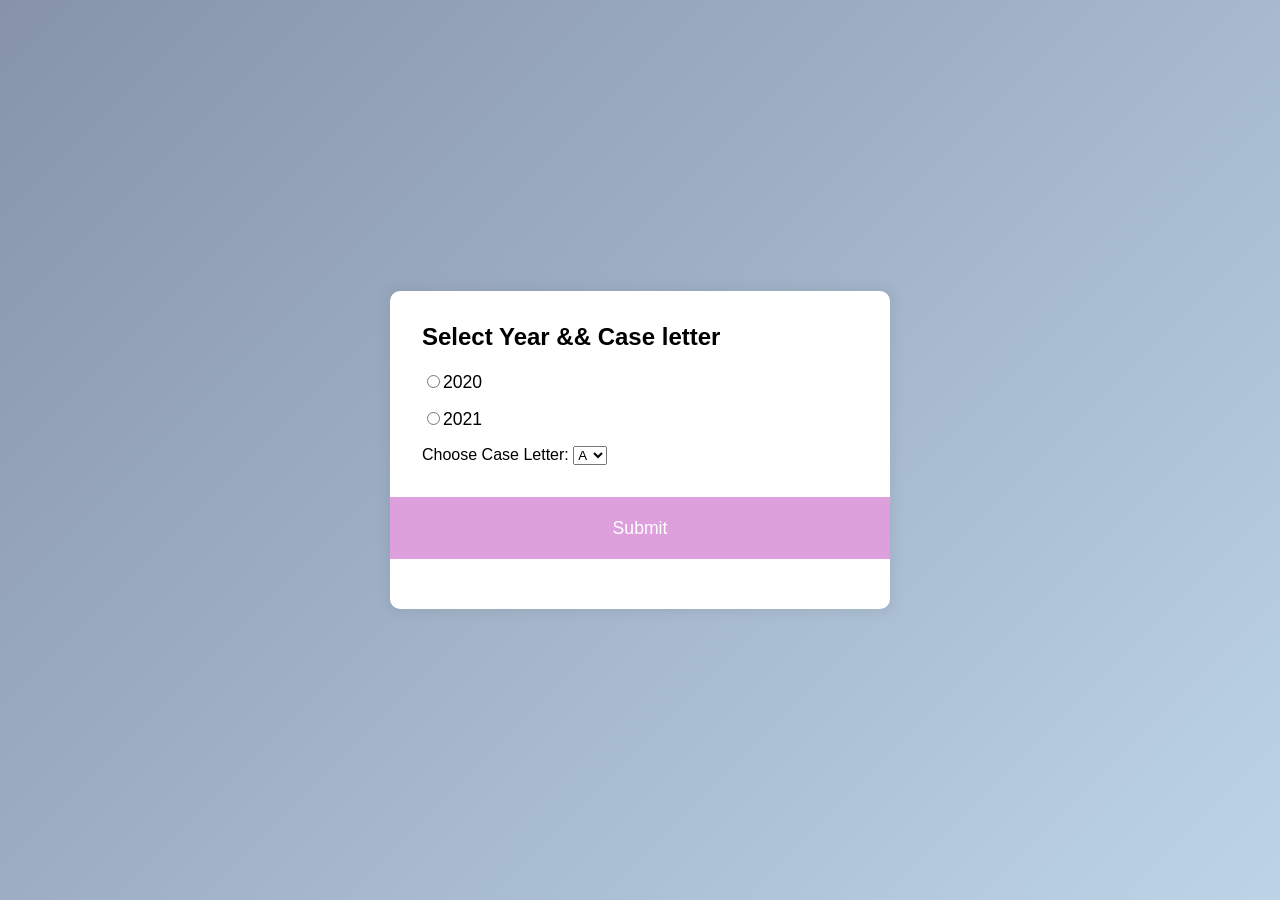
==== index.html @ 452d577f "second commit" ====
<!DOCTYPE html>
<html lang="en">
<head>
    <meta charset="UTF-8">
    <meta name="viewport" content='width=device-width,initial-scale=1.0'>
    <title>Hotwheels</title>
    <link rel="stylesheet" href="style.css">
    <script src="script.js" defer></script>
</head>
<body>
  <div class ="quiz-container">
    <div class="quiz-header">
    <h2 id="question">Select Year && Case letter</h2>
      <ul>
        <li>
          <input type="radio" name="answer" value="20">2020
        </li>
        <li>
          <input type="radio" name="answer" value="21">2021
        </li>
        </ul>

        <label for="case">Choose Case Letter:</label>
        <select name="case" id="case">
          <option value="1">A</option>
          <option value="2">B</option>
          <option value="3">C</option>
          <option value="4">D</option>
          <option value="5">E</option>
          <option value="6">F</option>
          <option value="7">G</option>
          <option value="8">H</option>
          <option value="9">J</option>
          <option value="10">K</option>
          <option value="11">L</option>
          <option value="12">M</option>
          <option value="13">N</option>
          <option value="14">P</option>
          <option value="15">Q</option>
        </select>

      </div>
      <button type="button" onclick="displayHunt()">Submit</button>
      <br>
      <div class ="result-container">
      <div id="result"></div>  
        <div id="result2"></div>
      </div>  
    </div>
</body>
</html>
---- style.css ----
* {
    box-sizing: border-box;
}

body {
    background-color: #bdd4e7;
    background-image: linear-gradient(315deg, #bdd4e7 0%, #8693ab 100%);
    display: flex;
    align-items: center;
    justify-content: center;
    font-family: "Poppins",sans-serif;
    margin: 0;
    min-height: 100vh;
}

.quiz-container {
    background-color:white;
    border-radius: 10px;
    box-shadow: 0 0 10px 5px rgba(100, 100, 100, 0.1);
    overflow:hidden;
    width: 500px;
    max-width: 100%;
}

.quiz-header {
  padding: 2rem;
}

h2 {
  margin: 0;
  padding: 0 0 5px 0;
}

ul {
  list-style-type: none;
  padding: 0;
}

ul li {
  font-size: 1.1rem;
  margin: 1rem 0;
}

ul li label {
  cursor: pointer;
}

.result-container {
  padding: 0 0 2rem 2rem;
  font-size: 1.1rem;
}

button {
  background-color: plum;
  border: none;
  color: white;
  display: block;
  font-family: inherit;
  width: 100%;
  font-size: 1.1rem;
  padding: 1.3rem;
}

button:hover {
  background-color: rgb(235, 124, 235);
}
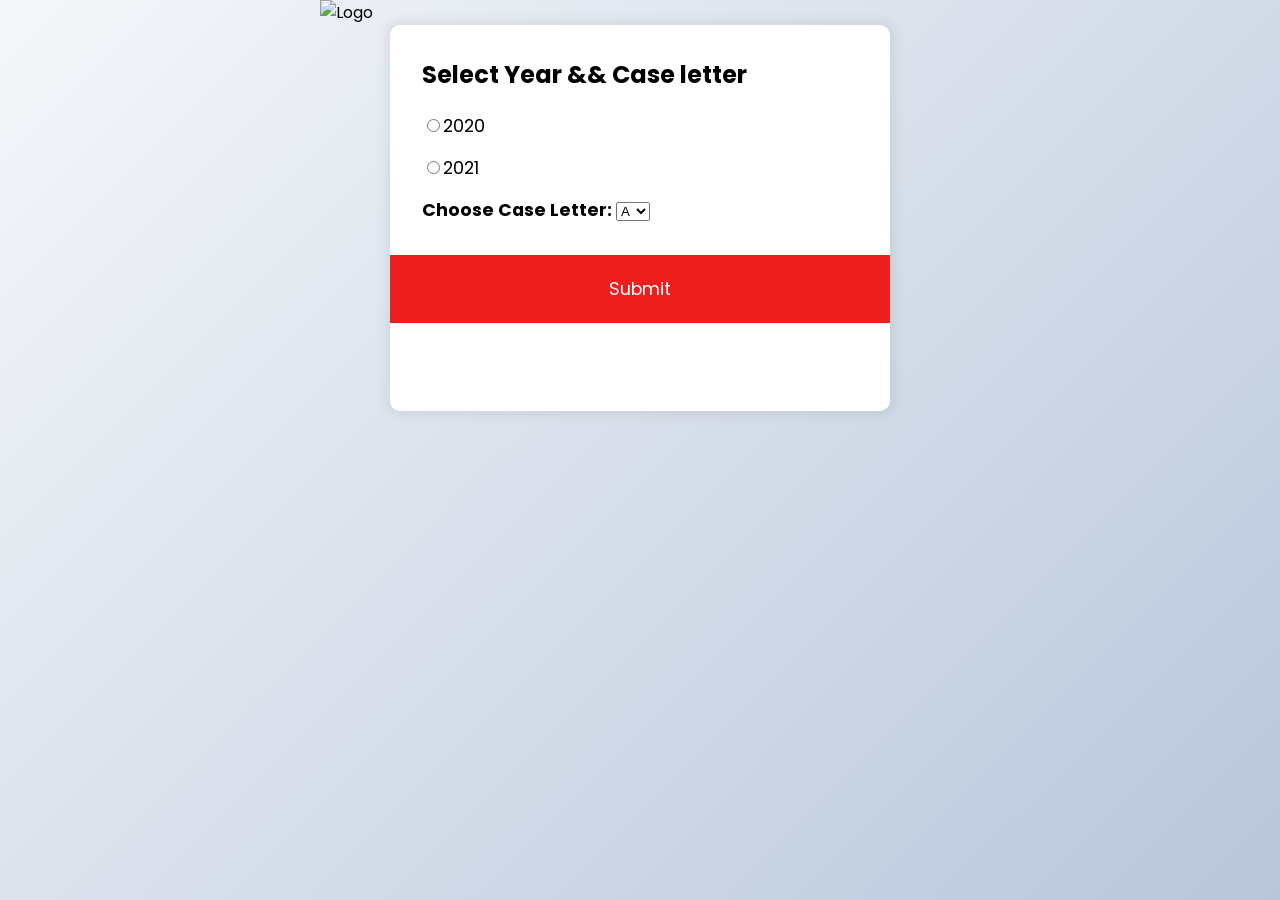
==== commit 75e99951: "Finished Website" ====
--- a/index.html
+++ b/index.html
@@ -8,6 +8,7 @@
     <script src="script.js" defer></script>
 </head>
 <body>
+  <img class ="img-header" src="https://assets.stickpng.com/images/5a1c364cf65d84088faf1400.png" alt="Logo">  
   <div class ="quiz-container">
     <div class="quiz-header">
     <h2 id="question">Select Year && Case letter</h2>
@@ -19,8 +20,7 @@
           <input type="radio" name="answer" value="21">2021
         </li>
         </ul>
-
-        <label for="case">Choose Case Letter:</label>
+        <label class="label-container" for="case">Choose Case Letter:</label>
         <select name="case" id="case">
           <option value="1">A</option>
           <option value="2">B</option>
@@ -43,9 +43,13 @@
       <button type="button" onclick="displayHunt()">Submit</button>
       <br>
       <div class ="result-container">
-      <div id="result"></div>  
+      <div id="result"></div>
+      <img src="//:0" alt="" class="soupPic" id="resimg">
+      <br>
         <div id="result2"></div>
+        <img src="//:0" alt="" class="huntPic" id="res2img">
       </div>  
     </div>
 </body>
-</html>+</html>
+
--- a/style.css
+++ b/style.css
@@ -1,14 +1,12 @@
+@import url('https://fonts.googleapis.com/css2?family=Poppins&display=swap');
 
 * {
     box-sizing: border-box;
 }
 
 body {
-    background-color: #bdd4e7;
-    background-image: linear-gradient(315deg, #bdd4e7 0%, #8693ab 100%);
-    display: flex;
-    align-items: center;
-    justify-content: center;
+    background-color: #b8c6db;
+    background-image: linear-gradient(315deg, #b8c6db 0%, #f5f7fa 100%);
     font-family: "Poppins",sans-serif;
     margin: 0;
     min-height: 100vh;
@@ -17,6 +15,7 @@
 .quiz-container {
     background-color:white;
     border-radius: 10px;
+    margin: auto;
     box-shadow: 0 0 10px 5px rgba(100, 100, 100, 0.1);
     overflow:hidden;
     width: 500px;
@@ -48,11 +47,12 @@
 
 .result-container {
   padding: 0 0 2rem 2rem;
-  font-size: 1.1rem;
+  font-size: 1.3rem;
+  font-weight: bolder;
 }
 
 button {
-  background-color: plum;
+  background-color: rgb(236, 30, 30);
   border: none;
   color: white;
   display: block;
@@ -63,7 +63,30 @@
 }
 
 button:hover {
-  background-color: rgb(235, 124, 235);
+  background-color: rgb(139, 7, 7);
 }
 
+.label-container {
+  font-size: 1.1rem;
+  font-weight: bold;
+}
 
+.img-header {
+  display: block;
+  margin-left: auto;
+  margin-right: auto;
+  width: auto;
+  height: auto;
+  max-width: 50%;
+  max-height: 50%;
+}
+
+img {
+  display: block;
+  margin-left: auto;
+  margin-right: auto;
+  width: auto;
+  height: auto;
+  max-width: 100%;
+  max-height: 100%;
+}
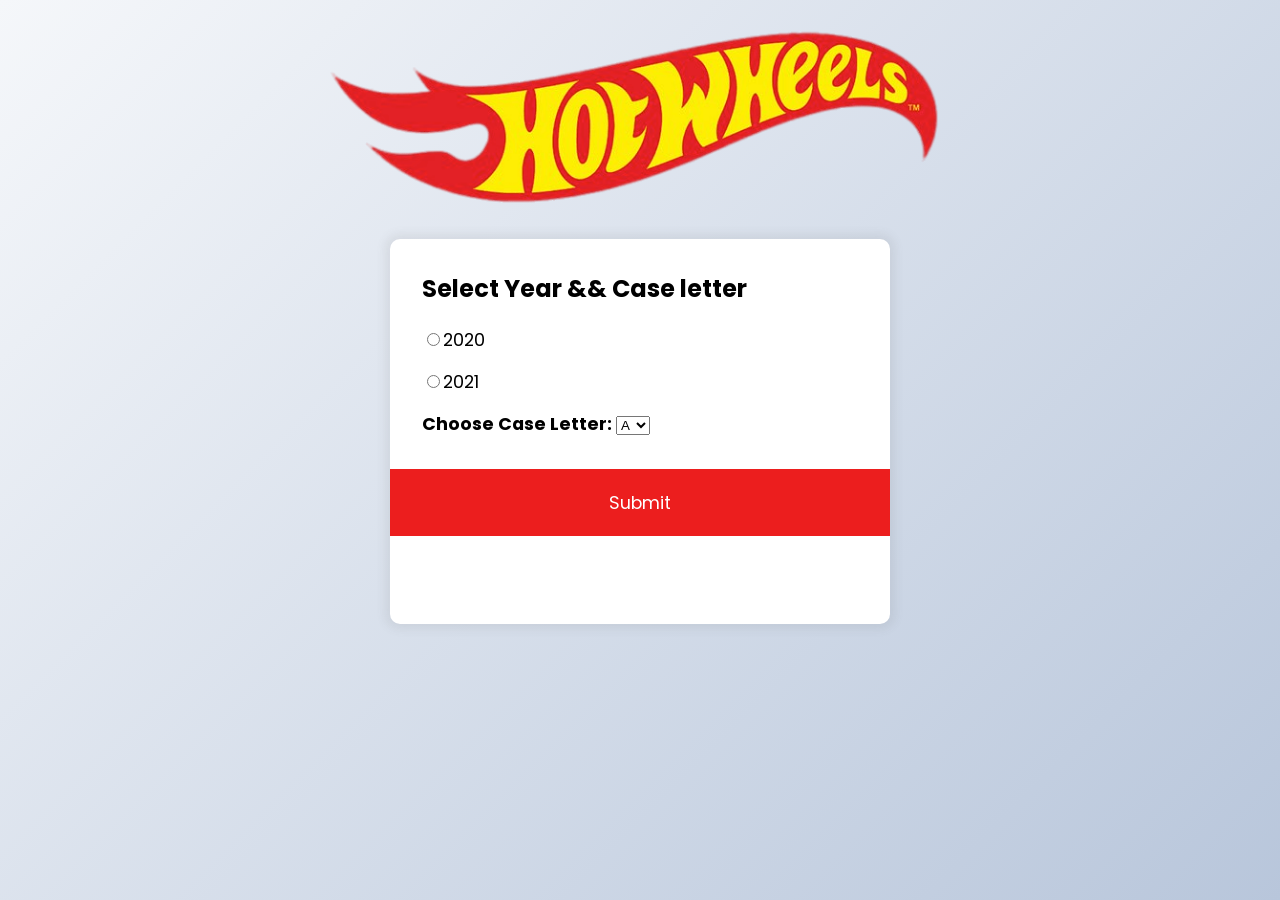
==== commit 069d286d: "fixed logo" ====
--- a/index.html
+++ b/index.html
@@ -8,7 +8,7 @@
     <script src="script.js" defer></script>
 </head>
 <body>
-  <img class ="img-header" src="https://assets.stickpng.com/images/5a1c364cf65d84088faf1400.png" alt="Logo">  
+  <img class ="img-header" src="HotwheelLogo.png" alt="Logo">  
   <div class ="quiz-container">
     <div class="quiz-header">
     <h2 id="question">Select Year && Case letter</h2>
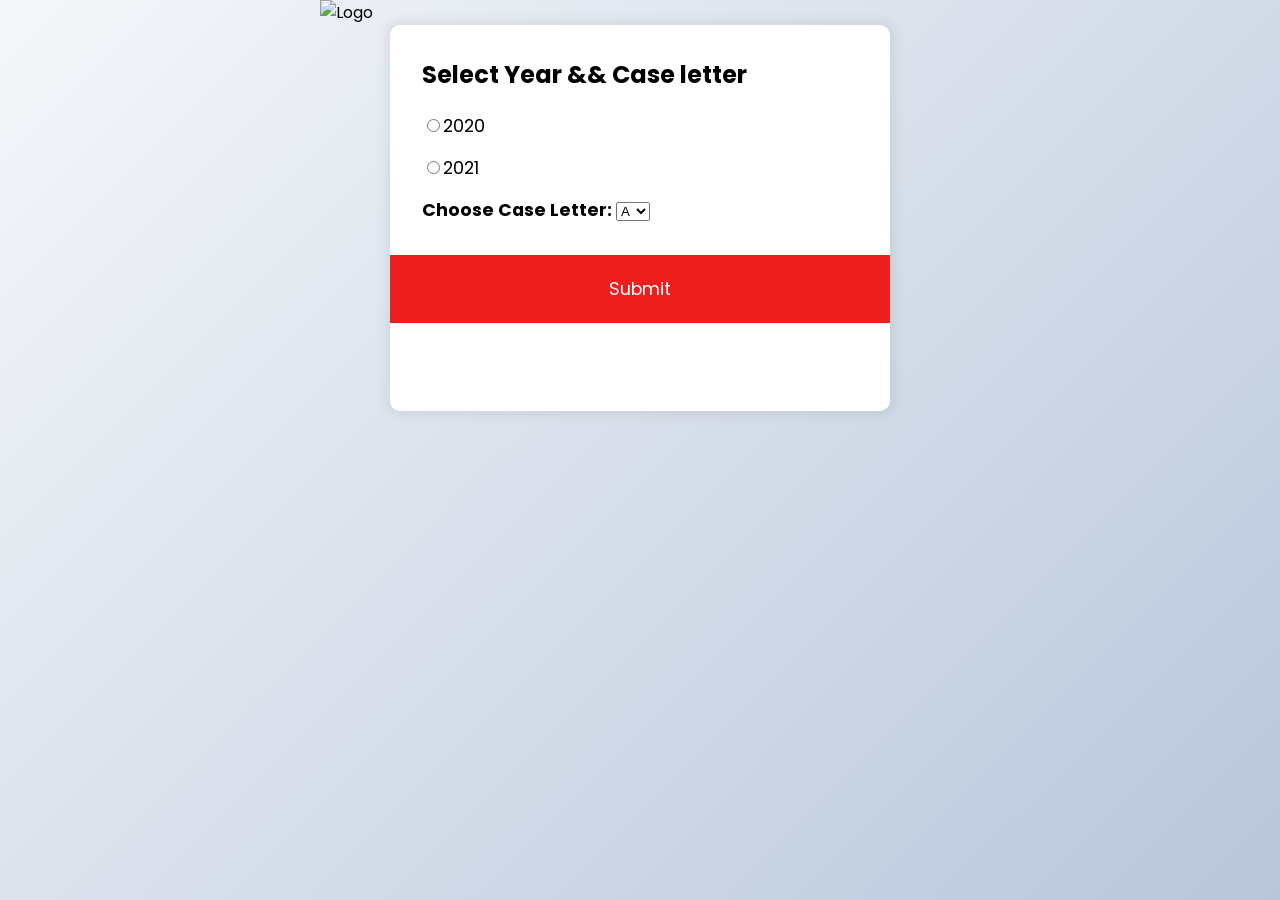
==== commit 286850ef: "Added ID Cars" ====
--- a/index.html
+++ b/index.html
@@ -8,7 +8,7 @@
     <script src="script.js" defer></script>
 </head>
 <body>
-  <img class ="img-header" src="HotwheelLogo.png" alt="Logo">  
+  <img class ="img-header" src="https://assets.stickpng.com/images/5a1c364cf65d84088faf1400.png" alt="Logo">  
   <div class ="quiz-container">
     <div class="quiz-header">
     <h2 id="question">Select Year && Case letter</h2>
@@ -48,6 +48,8 @@
       <br>
         <div id="result2"></div>
         <img src="//:0" alt="" class="huntPic" id="res2img">
+        <div id="idCar"></div>
+        <img src="//:0" alt="" class="idPic" id="idImage">
       </div>  
     </div>
 </body>
--- a/style.css
+++ b/style.css
@@ -87,6 +87,6 @@
   margin-right: auto;
   width: auto;
   height: auto;
-  max-width: 100%;
-  max-height: 100%;
+  max-width: 50%;
+  max-height: 50%;
 }
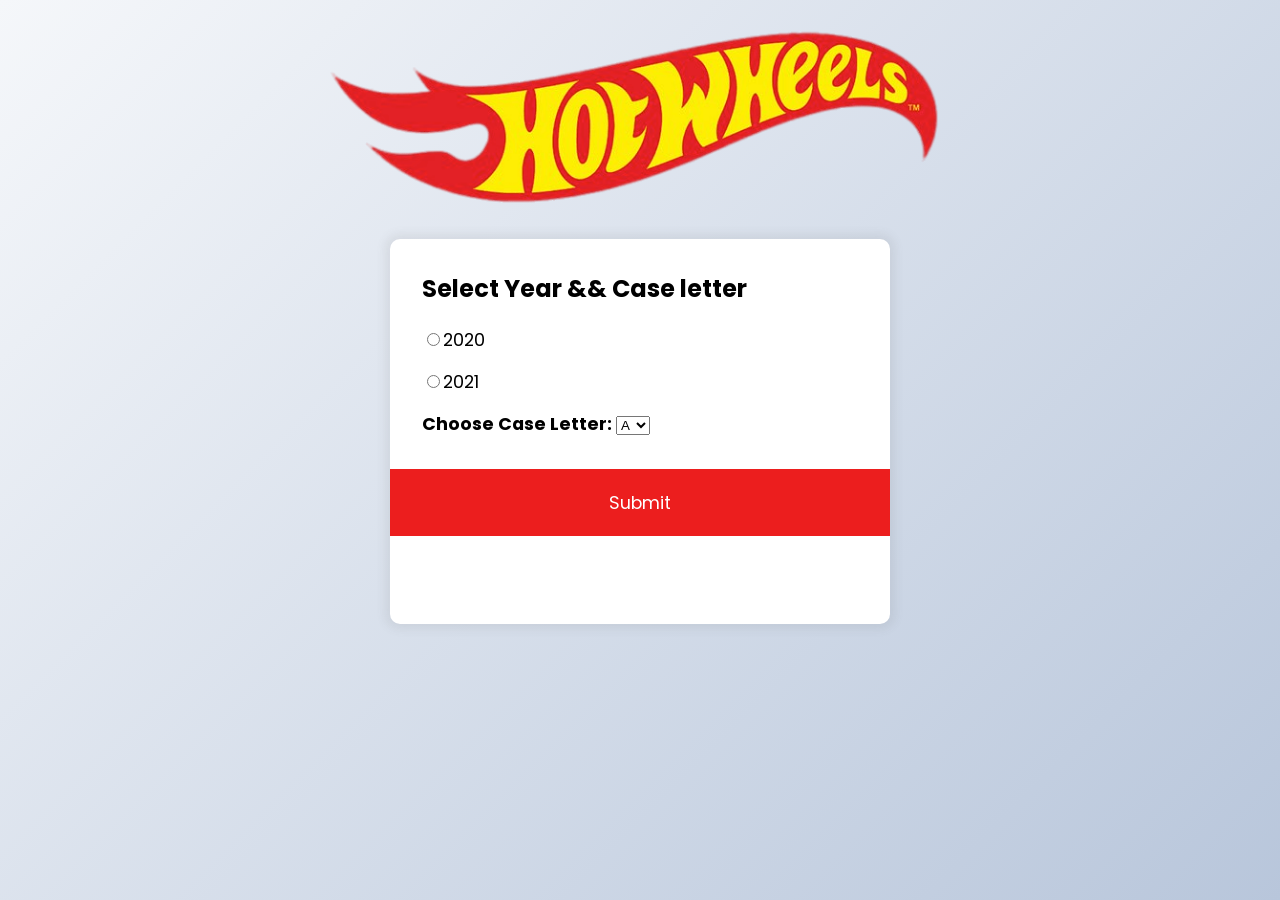
==== commit 9c44f81e: "fixed Logo Error" ====
--- a/index.html
+++ b/index.html
@@ -8,7 +8,7 @@
     <script src="script.js" defer></script>
 </head>
 <body>
-  <img class ="img-header" src="https://assets.stickpng.com/images/5a1c364cf65d84088faf1400.png" alt="Logo">  
+  <img class ="img-header" src="HotwheelLogo.png" alt="Logo">  
   <div class ="quiz-container">
     <div class="quiz-header">
     <h2 id="question">Select Year && Case letter</h2>
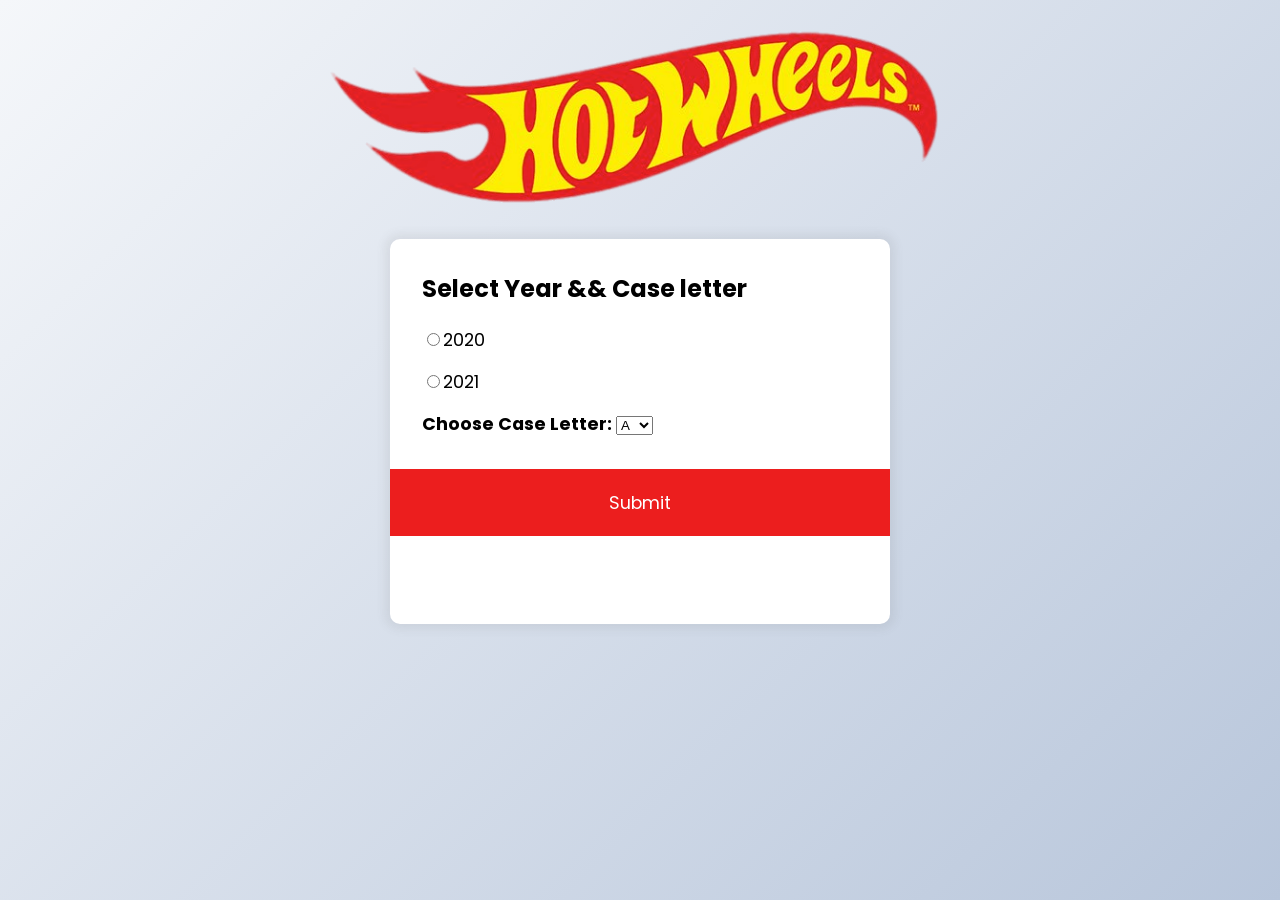
==== commit fd8c942c: "Added all feature for 2020" ====
--- a/index.html
+++ b/index.html
@@ -37,6 +37,7 @@
           <option value="13">N</option>
           <option value="14">P</option>
           <option value="15">Q</option>
+          <option value="50">All</option>
         </select>
 
       </div>
--- a/style.css
+++ b/style.css
@@ -87,6 +87,6 @@
   margin-right: auto;
   width: auto;
   height: auto;
-  max-width: 50%;
-  max-height: 50%;
+  max-width: 75%;
+  max-height: 75%;
 }
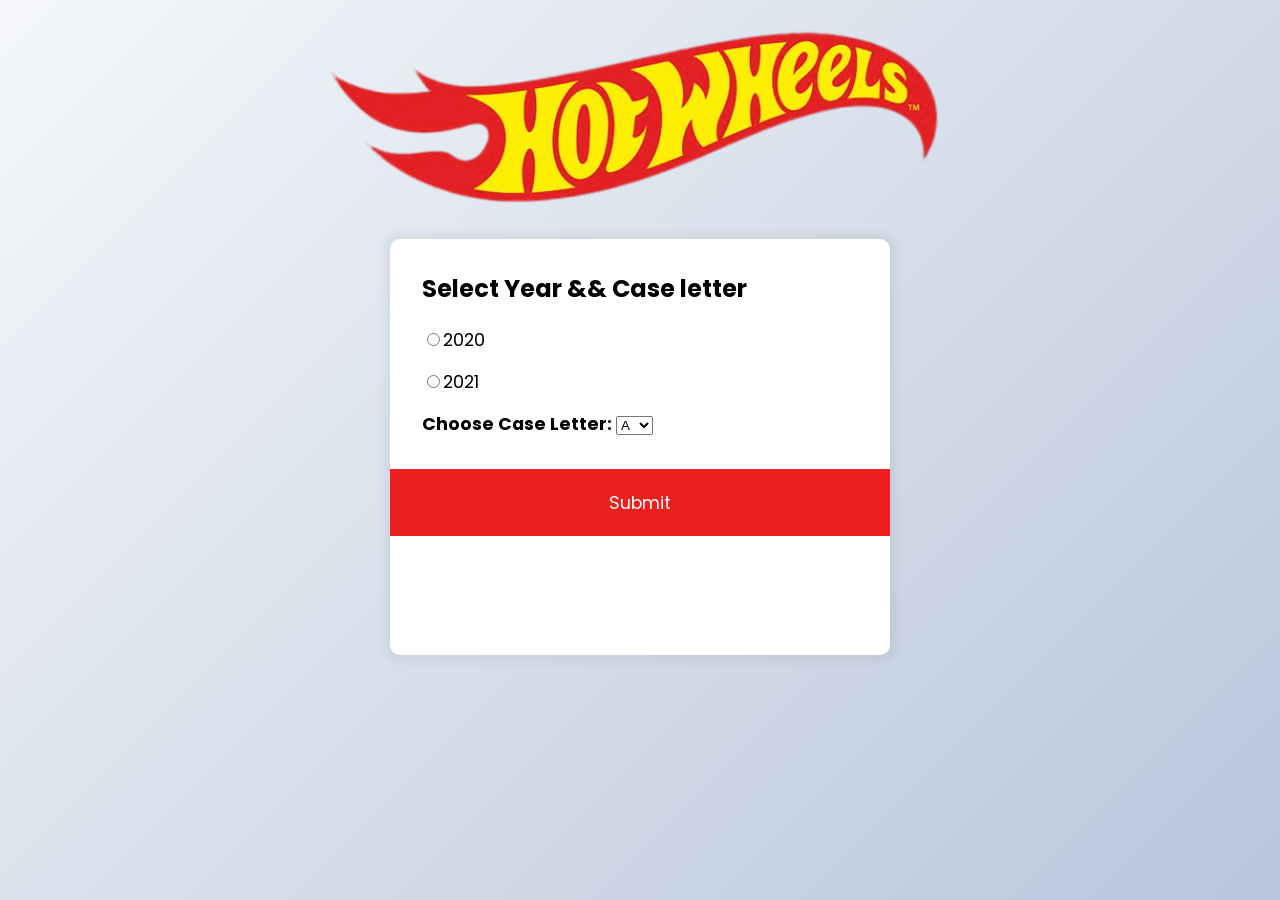
==== commit 4733acb9: "fixes" ====
--- a/index.html
+++ b/index.html
@@ -49,6 +49,7 @@
       <br>
         <div id="result2"></div>
         <img src="//:0" alt="" class="huntPic" id="res2img">
+        <br>
         <div id="idCar"></div>
         <img src="//:0" alt="" class="idPic" id="idImage">
       </div>  
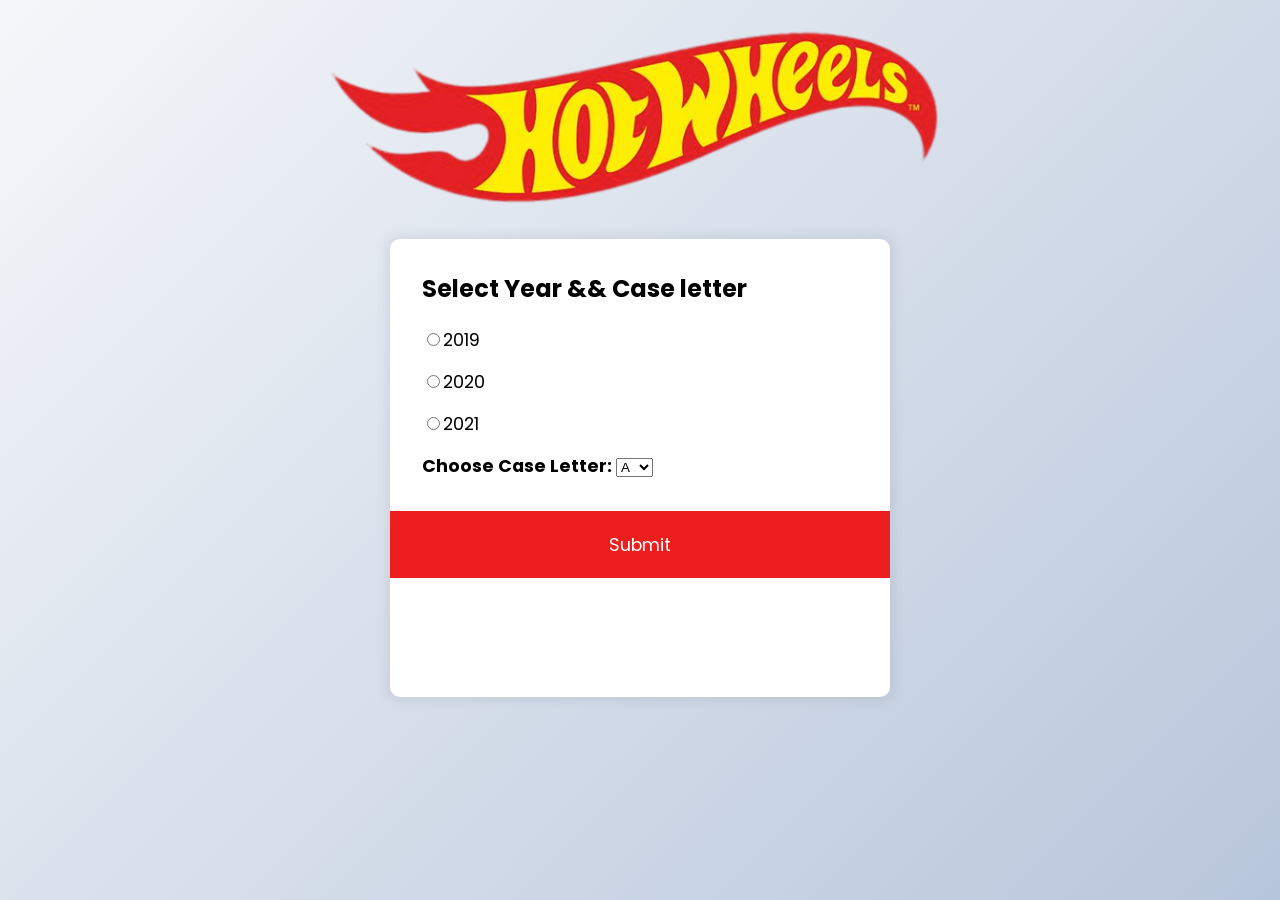
==== commit f9ecd2ae: "2019 added" ====
--- a/index.html
+++ b/index.html
@@ -13,6 +13,9 @@
     <div class="quiz-header">
     <h2 id="question">Select Year && Case letter</h2>
       <ul>
+        <li>
+          <input type="radio" name="answer" value="19">2019
+        </li>
         <li>
           <input type="radio" name="answer" value="20">2020
         </li>
